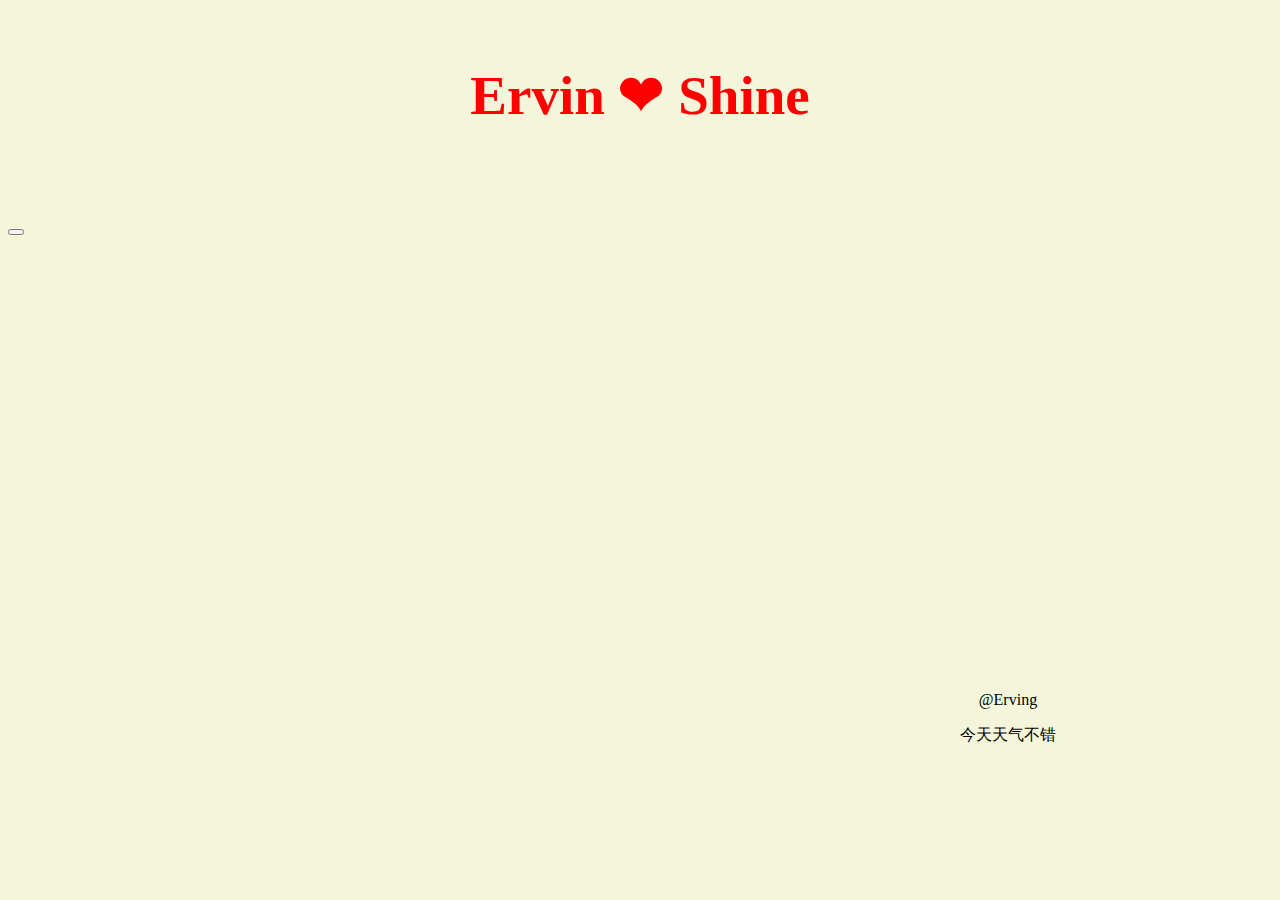
==== index.html @ e77c1319 "init" ====
<!DOCTYPE html>
<html xmlns:th="http://www.thymeleaf.org">
	<head>
		<meta charset="UTF-8">
		<title>myLove❤</title>
		<script type="text/javascript" src="https://cdn.staticfile.org/jquery/1.12.4/jquery.min.js"></script>
		<link rel="stylesheet" type="text/css" href="https://www.layuicdn.com/layui/css/layui.css" />
		<script src="https://www.layuicdn.com/layui/layui.js"></script>
		<script type="text/javascript" src="canvas_bg.js"></script>
		<script>
			$(function() {
				
				//开启弹框
				 function opendiv(){
					 layui.use('layer', function(){
					   var layer = layui.layer;
					   layer.open({
					   	type: 1,
					   	title: "2020倒计时",
					   	anim: 2,
					   	area: ['600px', '500px'],
					   	content: $(".newYear"),
					   	success: function(layero, index) {},
					   	yes: function() {}
					   });
					  })
				 }
				 
				 var isOpen=1;
				 var setInterval2=setInterval(function() {
					 if(new Date().getTime()-new Date("2020/1/2 00:00:00").getTime()>0){
						 isOpen=-1;
					 }
					 if(isOpen==1){
						isOpen=0;
						 opendiv();
					 }else if(isOpen==-1){
						 return;
					 }
					 console.log((new Date("2020/1/1 00:00:00").getTime()-new Date().getTime())/1000)
					 $(".endSeconds").html(Math.ceil((new Date("2020/1/1 00:00:00").getTime()-new Date().getTime())/1000)+" 秒")
					 if(new Date("2020/1/1 00:00:00").getTime()-new Date().getTime()<=0){
						$(".endTitle1").html("2020 年");
					 	$(".endSeconds").html("祝你事事如意");
						$(".endTitle2").show();
						$(".newYear").css("background-image","url(img/gif011.gif)")
						$(".newYear").append("<img src=\"img/love1.jpg\" alt=\"loveImg\" style=\"height: 280px;border: 10px solid rgba(255,255,205,0.7);\" />")
						clearInterval(setInterval2);
					 }
				 })
				 
				var setInterval1=setInterval(function() {
					let nTime = new Date();
					dateDiff(nTime, "2022/09/25 0:0:0");
					// console.log(formartDate(nTime));
					// console.log("时间差：" + dTime);
				}, 1000)

				function dateDiff(nTime, sTime) {
					if (sTime == null || sTime == "") {
						sTime = "2022/09/25 0:0:0";
					}
					let day1 = new Date(sTime).getTime();
					let iDays = (nTime.getTime() - day1) / (1000 * 60 * 60 * 24); //天数
					let iHours = (nTime.getTime() - day1) / (1000 * 60 * 60); //小时数
					let iMinutes = (nTime.getTime() - day1) / (1000 * 60); //分钟数
					$("#sTime").html("开始时间: " + "2022-09-25 21:00:00");
					$("#nTime").html("当前时间: " + formartDate(nTime));
					$("#dDays").html("相爱天数: " + iDays.toFixed() + "天");
					$("#dHour").html("相爱小时: " + iHours.toFixed() + "小时");
					$("#dMinutes").html("相爱分钟: " + iMinutes.toFixed() + "分钟");
					// return iHours
				};

				/*格式化时间  */
				function formartDate(mTime) {
					var mYear = mTime.getFullYear();
					var mMonth = mTime.getMonth() + 1;
					var mDate = mTime.getDate();
					var mHours = mTime.getHours();
					var mMinutes = mTime.getMinutes();
					var mSeconds = mTime.getSeconds();
					if (mMinutes < 10) {
						mMinutes = "0" + mMinutes
					}
					if (mSeconds < 10) {
						mSeconds = "0" + mSeconds
					}
					return mYear + "-" + mMonth + "-" + mDate + "  " + mHours + ":" + mMinutes + ":" + mSeconds;
				}

				/* 音乐点击 */
				$(".musicBtn").on("click", function() {
					if ($(".audio1").get(0).paused) {
						$(".audio1").get(0).play();
						$(".musicBtn i").addClass("layui-anim-loop")
					} else {
						$(".audio1").get(0).pause();
						$(".musicBtn i").removeClass("layui-anim-loop")
					}

				})
			})
		</script>
		<style>
			* {
				cursor: pointer;
			}

			body {
				background-color: beige;
			}

			#div1 {
				text-align: center;
				position: relative;
				top: 55px;
			}

			.loveName {
				color: red;
				font-weight: bold;
				font-size: 55px;
				height: 120px;
			}

			.lTime {
				/* width: 35%; */
				margin: 0 auto;
				text-align: center;
				font-size: 30px;
				color: #0FCECE;
			}

			#author {
				position: absolute;
				left: 75%;
				top: 75%;
				text-align: center;
			}
		</style>
	</head>
	<body>
		<canvas id="c" style="position: absolute;z-index: -1;text-align: center;top: -20px;left: -20px;"></canvas>
		<div id="div1">
			<div class="loveName">Ervin ❤ Shine</div>
			<div id="loveTime" class="loveTime">
				<div id="sTime" class="lTime"></div><br />
				<div id="nTime" class="lTime"></div><br />
				<div id="dDays" class="lTime"></div><br />
				<div id="dHour" class="lTime"></div><br />
				<div id="dMinutes" class="lTime"></div><br />
			</div>
		</div>
		<button class="musicBtn  ">
			<i class="layui-icon layui-icon-headset layui-anim layui-anim-rotate layui-anim-loop" style="font-size: 28px;position: fixed;left: 51px;top: 100px;"></i>
		</button>
		<audio autoplay="autoplay" loop class="audio1">
			<source src="music/yuai.mp3" type="audio/mpeg">
		</audio>
		<div class="newYear" style="font-size: 30px;color: #0FCECE;text-align: center;display: none">
			<br />
			<h2 class="endTitle1">距离2020年还剩余：</h2>
			<br />
			<h1 style="font-size: 88px;color: aqua;" class="endSeconds">50秒</h1>
			<br />
			<h2 class="endTitle2" style="font-size: 88px;color: red;display: none;">❤❤</h2>
			<br />
		</div>
		<footer id="author">
			<p>@Erving</p>
			<p>今天天气不错</p>
		</footer>
	</body>
</html>
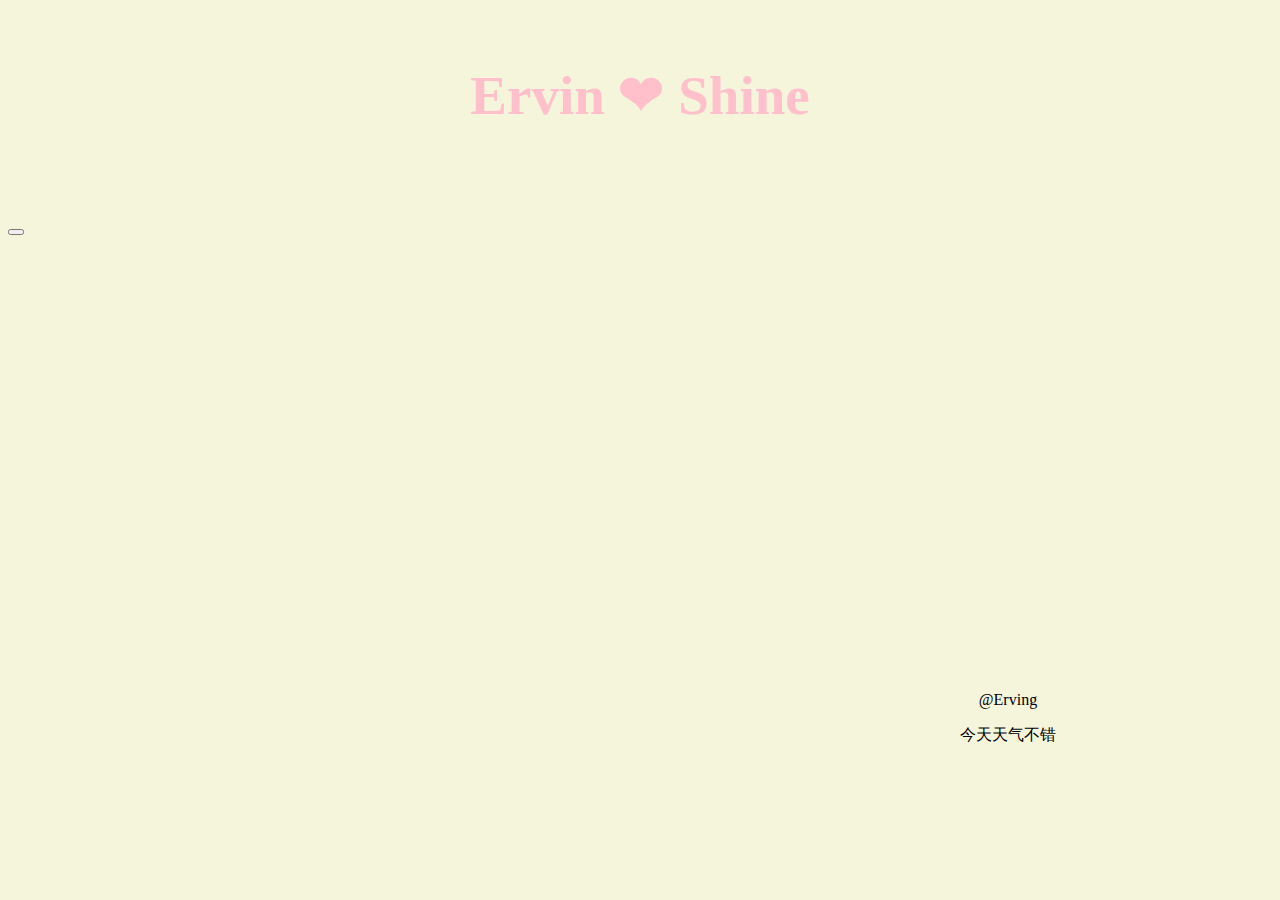
==== commit f1f60370: "music" ====
--- a/index.html
+++ b/index.html
@@ -64,11 +64,11 @@
 					let iDays = (nTime.getTime() - day1) / (1000 * 60 * 60 * 24); //天数
 					let iHours = (nTime.getTime() - day1) / (1000 * 60 * 60); //小时数
 					let iMinutes = (nTime.getTime() - day1) / (1000 * 60); //分钟数
-					$("#sTime").html("开始时间: " + "2022-09-25 21:00:00");
+					$("#sTime").html("故事开始于 " + "2022-09-25 21:00:00");
 					$("#nTime").html("当前时间: " + formartDate(nTime));
-					$("#dDays").html("相爱天数: " + iDays.toFixed() + "天");
-					$("#dHour").html("相爱小时: " + iHours.toFixed() + "小时");
-					$("#dMinutes").html("相爱分钟: " + iMinutes.toFixed() + "分钟");
+					$("#dDays").html("相爱 " +"第"+ iDays.toFixed() + "天");
+					$("#dHour").html("相爱 " + iHours.toFixed() + "小时");
+					$("#dMinutes").html("相爱 " + iMinutes.toFixed() + "分钟");
 					// return iHours
 				};
 
@@ -101,6 +101,20 @@
 
 				})
 			})
+
+				window.onload = function(){
+						 setInterval("toggleSound()",1);
+					}
+			
+				function toggleSound() {
+							var music = document.getElementById("music");//获取ID  
+							if (music.paused) { //判读是否播放  
+								music.paused=false;
+								music.play(); //没有就播放 
+							}    
+					}
+			
+			
 		</script>
 		<style>
 			* {
@@ -118,7 +132,7 @@
 			}
 
 			.loveName {
-				color: red;
+				color: pink;
 				font-weight: bold;
 				font-size: 55px;
 				height: 120px;
@@ -141,6 +155,16 @@
 		</style>
 	</head>
 	<body>
+		<!-- <audio preload autoplay loop id="music">
+			<source src="/music/bg.mp3" type="audio/mpeg">
+	   </audio> -->
+	   
+		<audio id="music"
+		autoplay="autoplay" 
+		loop="loop" 
+		preload="auto"
+		src="./music/yuai.mp3" type="audio/mpeg">
+		</audio>
 		<canvas id="c" style="position: absolute;z-index: -1;text-align: center;top: -20px;left: -20px;"></canvas>
 		<div id="div1">
 			<div class="loveName">Ervin ❤ Shine</div>
@@ -155,9 +179,9 @@
 		<button class="musicBtn  ">
 			<i class="layui-icon layui-icon-headset layui-anim layui-anim-rotate layui-anim-loop" style="font-size: 28px;position: fixed;left: 51px;top: 100px;"></i>
 		</button>
-		<audio autoplay="autoplay" loop class="audio1">
+		<!-- <audio autoplay="autoplay" loop class="audio1">
 			<source src="music/yuai.mp3" type="audio/mpeg">
-		</audio>
+		</audio> -->
 		<div class="newYear" style="font-size: 30px;color: #0FCECE;text-align: center;display: none">
 			<br />
 			<h2 class="endTitle1">距离2020年还剩余：</h2>
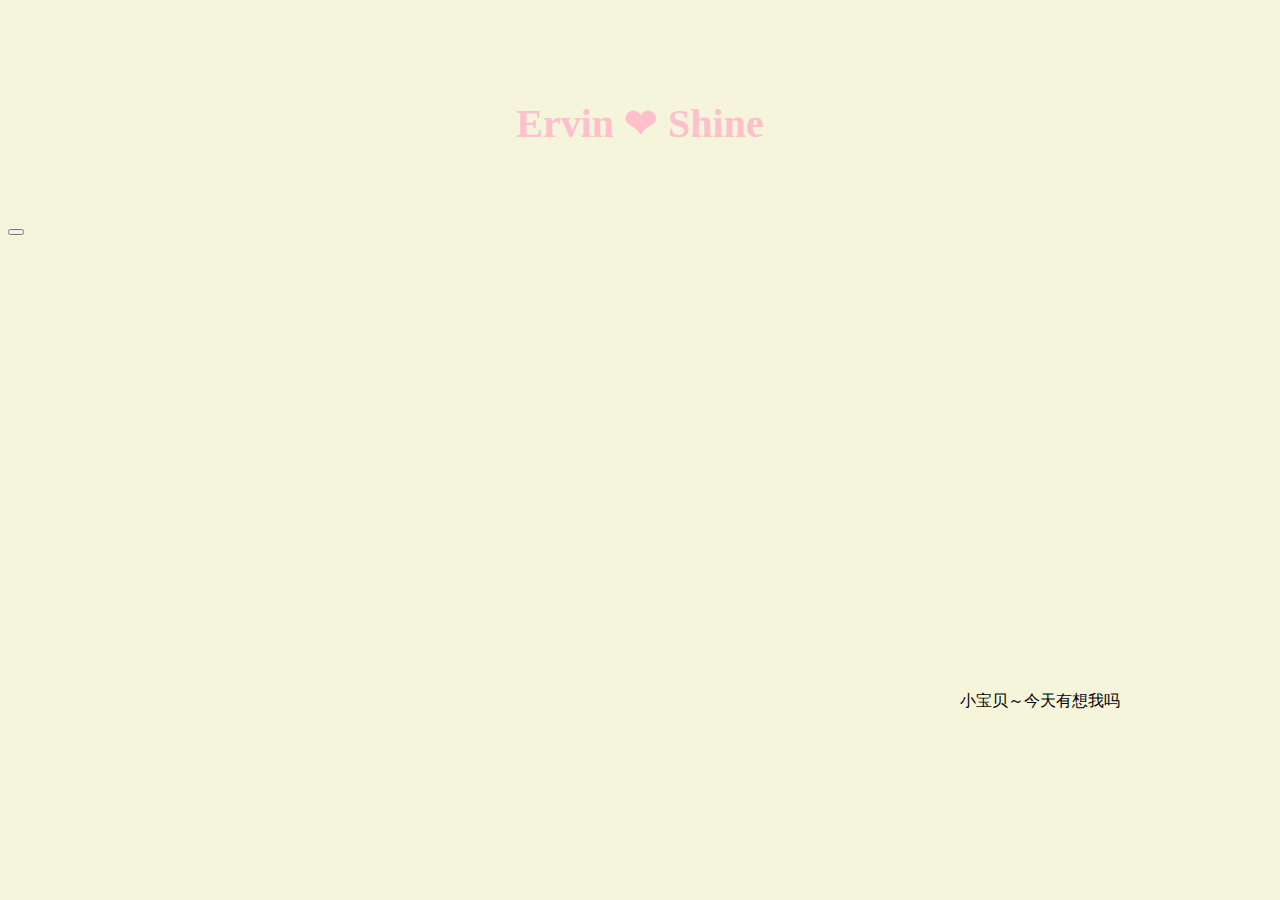
==== commit 513f0391: "recon" ====
--- a/index.html
+++ b/index.html
@@ -3,171 +3,18 @@
 	<head>
 		<meta charset="UTF-8">
 		<title>myLove❤</title>
+		<link rel="stylesheet" type="text/css" href="index.css">
 		<script type="text/javascript" src="https://cdn.staticfile.org/jquery/1.12.4/jquery.min.js"></script>
 		<link rel="stylesheet" type="text/css" href="https://www.layuicdn.com/layui/css/layui.css" />
 		<script src="https://www.layuicdn.com/layui/layui.js"></script>
 		<script type="text/javascript" src="canvas_bg.js"></script>
-		<script>
-			$(function() {
-				
-				//开启弹框
-				 function opendiv(){
-					 layui.use('layer', function(){
-					   var layer = layui.layer;
-					   layer.open({
-					   	type: 1,
-					   	title: "2020倒计时",
-					   	anim: 2,
-					   	area: ['600px', '500px'],
-					   	content: $(".newYear"),
-					   	success: function(layero, index) {},
-					   	yes: function() {}
-					   });
-					  })
-				 }
-				 
-				 var isOpen=1;
-				 var setInterval2=setInterval(function() {
-					 if(new Date().getTime()-new Date("2020/1/2 00:00:00").getTime()>0){
-						 isOpen=-1;
-					 }
-					 if(isOpen==1){
-						isOpen=0;
-						 opendiv();
-					 }else if(isOpen==-1){
-						 return;
-					 }
-					 console.log((new Date("2020/1/1 00:00:00").getTime()-new Date().getTime())/1000)
-					 $(".endSeconds").html(Math.ceil((new Date("2020/1/1 00:00:00").getTime()-new Date().getTime())/1000)+" 秒")
-					 if(new Date("2020/1/1 00:00:00").getTime()-new Date().getTime()<=0){
-						$(".endTitle1").html("2020 年");
-					 	$(".endSeconds").html("祝你事事如意");
-						$(".endTitle2").show();
-						$(".newYear").css("background-image","url(img/gif011.gif)")
-						$(".newYear").append("<img src=\"img/love1.jpg\" alt=\"loveImg\" style=\"height: 280px;border: 10px solid rgba(255,255,205,0.7);\" />")
-						clearInterval(setInterval2);
-					 }
-				 })
-				 
-				var setInterval1=setInterval(function() {
-					let nTime = new Date();
-					dateDiff(nTime, "2022/09/25 0:0:0");
-					// console.log(formartDate(nTime));
-					// console.log("时间差：" + dTime);
-				}, 1000)
+		<script type="text/javascript" src="index.js"></script>
 
-				function dateDiff(nTime, sTime) {
-					if (sTime == null || sTime == "") {
-						sTime = "2022/09/25 0:0:0";
-					}
-					let day1 = new Date(sTime).getTime();
-					let iDays = (nTime.getTime() - day1) / (1000 * 60 * 60 * 24); //天数
-					let iHours = (nTime.getTime() - day1) / (1000 * 60 * 60); //小时数
-					let iMinutes = (nTime.getTime() - day1) / (1000 * 60); //分钟数
-					$("#sTime").html("故事开始于 " + "2022-09-25 21:00:00");
-					$("#nTime").html("当前时间: " + formartDate(nTime));
-					$("#dDays").html("相爱 " +"第"+ iDays.toFixed() + "天");
-					$("#dHour").html("相爱 " + iHours.toFixed() + "小时");
-					$("#dMinutes").html("相爱 " + iMinutes.toFixed() + "分钟");
-					// return iHours
-				};
-
-				/*格式化时间  */
-				function formartDate(mTime) {
-					var mYear = mTime.getFullYear();
-					var mMonth = mTime.getMonth() + 1;
-					var mDate = mTime.getDate();
-					var mHours = mTime.getHours();
-					var mMinutes = mTime.getMinutes();
-					var mSeconds = mTime.getSeconds();
-					if (mMinutes < 10) {
-						mMinutes = "0" + mMinutes
-					}
-					if (mSeconds < 10) {
-						mSeconds = "0" + mSeconds
-					}
-					return mYear + "-" + mMonth + "-" + mDate + "  " + mHours + ":" + mMinutes + ":" + mSeconds;
-				}
-
-				/* 音乐点击 */
-				$(".musicBtn").on("click", function() {
-					if ($(".audio1").get(0).paused) {
-						$(".audio1").get(0).play();
-						$(".musicBtn i").addClass("layui-anim-loop")
-					} else {
-						$(".audio1").get(0).pause();
-						$(".musicBtn i").removeClass("layui-anim-loop")
-					}
-
-				})
-			})
-
-				window.onload = function(){
-						 setInterval("toggleSound()",1);
-					}
-			
-				function toggleSound() {
-							var music = document.getElementById("music");//获取ID  
-							if (music.paused) { //判读是否播放  
-								music.paused=false;
-								music.play(); //没有就播放 
-							}    
-					}
-			
-			
-		</script>
-		<style>
-			* {
-				cursor: pointer;
-			}
-
-			body {
-				background-color: beige;
-			}
-
-			#div1 {
-				text-align: center;
-				position: relative;
-				top: 55px;
-			}
-
-			.loveName {
-				color: pink;
-				font-weight: bold;
-				font-size: 55px;
-				height: 120px;
-			}
-
-			.lTime {
-				/* width: 35%; */
-				margin: 0 auto;
-				text-align: center;
-				font-size: 30px;
-				color: #0FCECE;
-			}
-
-			#author {
-				position: absolute;
-				left: 75%;
-				top: 75%;
-				text-align: center;
-			}
-		</style>
 	</head>
 	<body>
-		<!-- <audio preload autoplay loop id="music">
-			<source src="/music/bg.mp3" type="audio/mpeg">
-	   </audio> -->
-	   
-		<audio id="music"
-		autoplay="autoplay" 
-		loop="loop" 
-		preload="auto"
-		src="./music/yuai.mp3" type="audio/mpeg">
-		</audio>
-		<canvas id="c" style="position: absolute;z-index: -1;text-align: center;top: -20px;left: -20px;"></canvas>
-		<div id="div1">
-			<div class="loveName">Ervin ❤ Shine</div>
+		<canvas id="c" ></canvas>
+		<div id="index" >
+			<div class="loveName word_breath">Ervin ❤ Shine</div>
 			<div id="loveTime" class="loveTime">
 				<div id="sTime" class="lTime"></div><br />
 				<div id="nTime" class="lTime"></div><br />
@@ -177,12 +24,12 @@
 			</div>
 		</div>
 		<button class="musicBtn  ">
-			<i class="layui-icon layui-icon-headset layui-anim layui-anim-rotate layui-anim-loop" style="font-size: 28px;position: fixed;left: 51px;top: 100px;"></i>
+	   		<!-- <audio id="music" preload="auto" src='./music/有何不可.mp3' controls=""></audio> -->
+			<audio id="music" preload="auto" src='./music/有何不可.mp3'></audio>
+			<i class="layui-icon layui-icon-headset layui-anim layui-anim-rotate layui-anim-loop" style="font-size: 108px;position: fixed;left: 51px;top: 100px;"></i>
 		</button>
-		<!-- <audio autoplay="autoplay" loop class="audio1">
-			<source src="music/yuai.mp3" type="audio/mpeg">
-		</audio> -->
-		<div class="newYear" style="font-size: 30px;color: #0FCECE;text-align: center;display: none">
+
+		<!-- <div class="newYear">
 			<br />
 			<h2 class="endTitle1">距离2020年还剩余：</h2>
 			<br />
@@ -190,10 +37,9 @@
 			<br />
 			<h2 class="endTitle2" style="font-size: 88px;color: red;display: none;">❤❤</h2>
 			<br />
-		</div>
+		</div> -->
 		<footer id="author">
-			<p>@Erving</p>
-			<p>今天天气不错</p>
+			<p>小宝贝～今天有想我吗</p>
 		</footer>
 	</body>
 </html>
--- a/index.css
+++ b/index.css
@@ -0,0 +1,90 @@
+* {
+    cursor: pointer;
+}
+
+body {
+    background-color: beige;
+    width: auto;
+
+}
+
+#c {
+    position: absolute;
+    z-index: -1;
+    text-align: center;
+    top: -20px;
+    left: -20px;
+}
+
+#index {
+    text-align: center;
+    position: relative;
+    top: 55px;
+}
+
+.loveName {
+    color: pink;
+    font-weight: bold;
+    font-size: 55px;
+    height: 120px;
+}
+
+.lTime {
+    /* width: 35%; */
+    margin: 0 auto;
+    text-align: center;
+    font-family: "楷体","楷体_GB2312";
+    font-size: 30px;
+    color: #010d0d;
+}
+
+#author {
+    position: absolute;
+    left: 75%;
+    top: 75%;
+    text-align: center;
+}
+
+.newYear {
+    font-size: 30px;
+    color: #0FCECE;
+    text-align: center;
+    display: flex
+}
+
+.word_breath {
+    /* width: 100%; */
+    /* height: 30%; */
+    font-size: 2.5rem;
+    font-weight: 700;
+    display: flex;
+    justify-content: center;
+    align-content: center;
+    align-items: center;
+    color: pink;
+    /* Safari and Chrome播放器写法 */
+    -webkit-animation-name: breath;/* 动画名称 */
+    -webkit-animation-duration: 3s;/* 动画时长3秒 */
+    -webkit-animation-timing-function: ease-in-out;/* 动画速度曲线：以低速开始和结束 */
+    -webkit-animation-iteration-count: infinite;/* 播放次数：无限 */
+    
+}
+
+@keyframes breath {
+    /* 动画开始时的不透明度 */
+    from {
+        opacity: 0.1;
+    }
+
+    /* 动画50% 时的不透明度 */
+    50% {
+        opacity: 1;
+    }
+
+    /* 动画结束时的不透明度 */
+    to {
+        opacity: 0.1;
+    }
+
+    
+}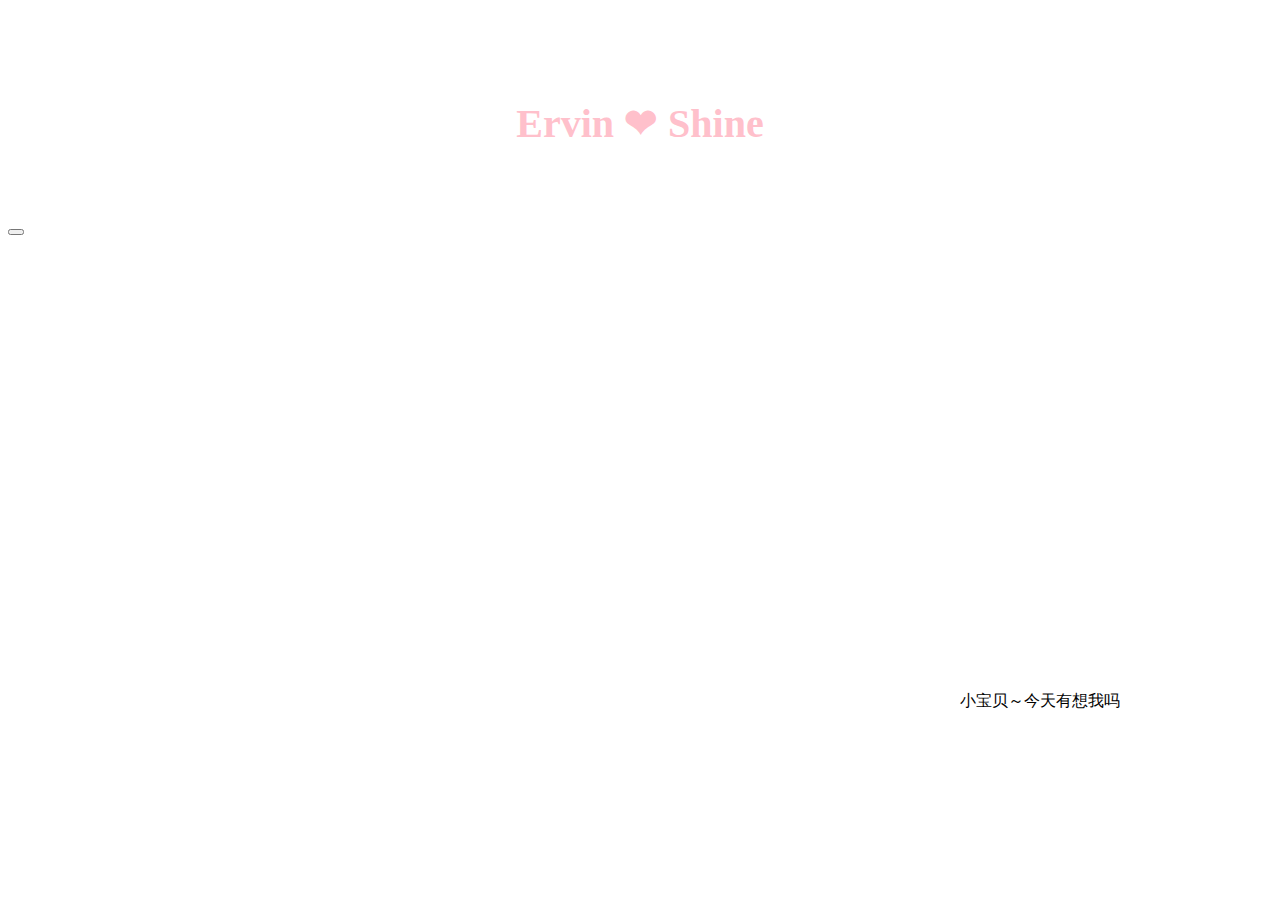
==== commit d056112f: "recon" ====
--- a/index.html
+++ b/index.html
@@ -2,7 +2,7 @@
 <html xmlns:th="http://www.thymeleaf.org">
 	<head>
 		<meta charset="UTF-8">
-		<title>myLove❤</title>
+		<title>YYW❤WWY</title>
 		<link rel="stylesheet" type="text/css" href="index.css">
 		<script type="text/javascript" src="https://cdn.staticfile.org/jquery/1.12.4/jquery.min.js"></script>
 		<link rel="stylesheet" type="text/css" href="https://www.layuicdn.com/layui/css/layui.css" />
@@ -11,7 +11,7 @@
 		<script type="text/javascript" src="index.js"></script>
 
 	</head>
-	<body>
+	<body>  
 		<canvas id="c" ></canvas>
 		<div id="index" >
 			<div class="loveName word_breath">Ervin ❤ Shine</div>
--- a/index.css
+++ b/index.css
@@ -5,7 +5,7 @@
 body {
     background-color: beige;
     width: auto;
-
+    background-color: transparent;
 }
 
 #c {
@@ -35,7 +35,7 @@
     text-align: center;
     font-family: "楷体","楷体_GB2312";
     font-size: 30px;
-    color: #010d0d;
+    color: #0f6666;
 }
 
 #author {
@@ -84,7 +84,6 @@
     /* 动画结束时的不透明度 */
     to {
         opacity: 0.1;
-    }
+    } 
+}
 
-    
-}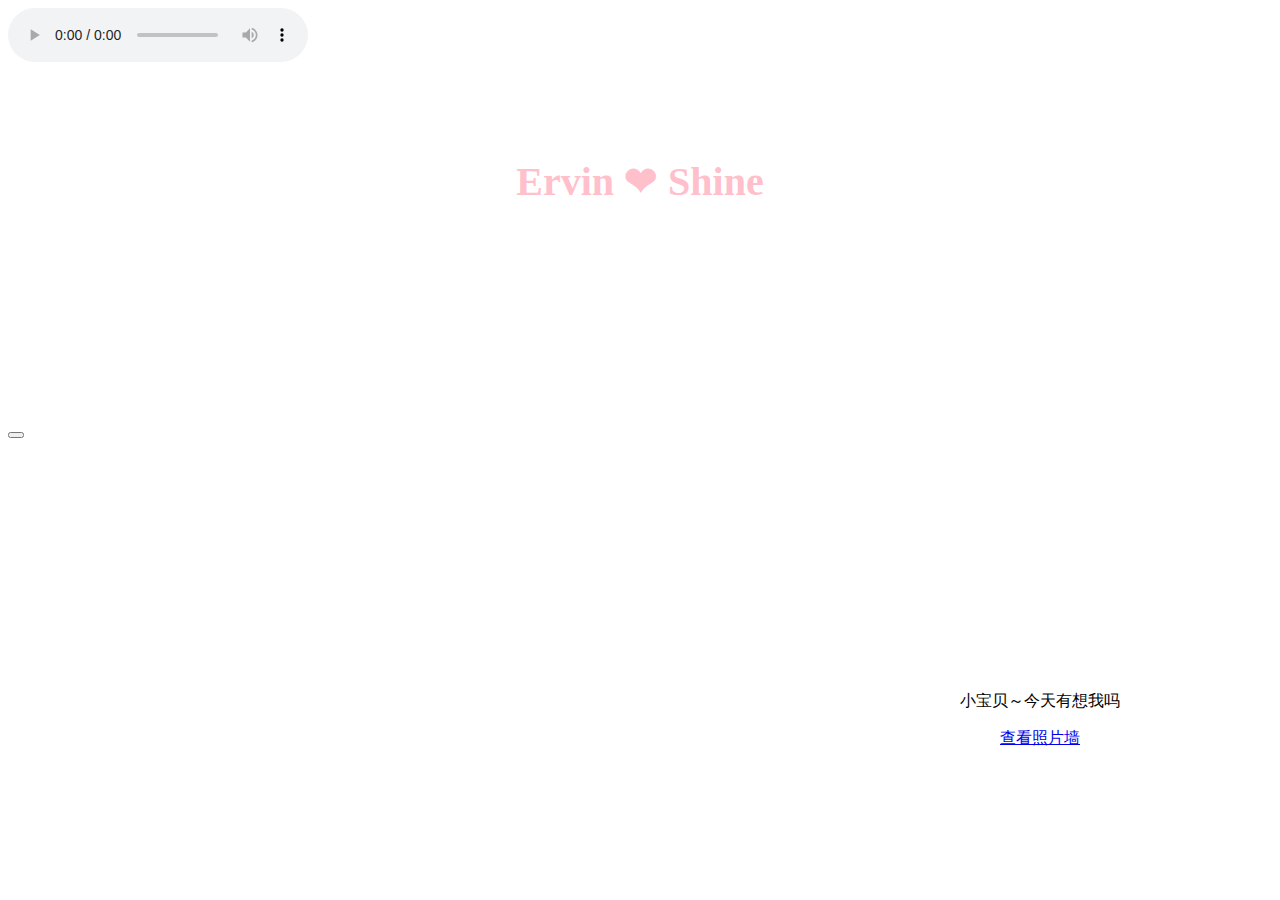
==== commit b4315921: "photowall" ====
--- a/index.html
+++ b/index.html
@@ -4,18 +4,21 @@
 		<meta charset="UTF-8">
 		<title>YYW❤WWY</title>
 		<link rel="stylesheet" type="text/css" href="index.css">
+		<link rel="stylesheet" type="text/css" href="https://www.layuicdn.com/layui/css/layui.css" />
+		<link rel="stylesheet" type="text/css" href="./css/photowall.css" />
 		<script type="text/javascript" src="https://cdn.staticfile.org/jquery/1.12.4/jquery.min.js"></script>
-		<link rel="stylesheet" type="text/css" href="https://www.layuicdn.com/layui/css/layui.css" />
 		<script src="https://www.layuicdn.com/layui/layui.js"></script>
-		<script type="text/javascript" src="canvas_bg.js"></script>
+		<script type="text/javascript" src="./js/canvas_bg.js"></script>
 		<script type="text/javascript" src="index.js"></script>
+		<script type="text/javascript" src="./js/photowall.js"></script>
 
 	</head>
-	<body>  
+	<body>
+		<audio id="music" preload="auto" src='./music/有何不可.mp3' controls=""></audio>
 		<canvas id="c" ></canvas>
 		<div id="index" >
 			<div class="loveName word_breath">Ervin ❤ Shine</div>
-			<div id="loveTime" class="loveTime">
+			<div id="loveTime" class="loveTime word_breath">
 				<div id="sTime" class="lTime"></div><br />
 				<div id="nTime" class="lTime"></div><br />
 				<div id="dDays" class="lTime"></div><br />
@@ -25,9 +28,11 @@
 		</div>
 		<button class="musicBtn  ">
 	   		<!-- <audio id="music" preload="auto" src='./music/有何不可.mp3' controls=""></audio> -->
-			<audio id="music" preload="auto" src='./music/有何不可.mp3'></audio>
 			<i class="layui-icon layui-icon-headset layui-anim layui-anim-rotate layui-anim-loop" style="font-size: 108px;position: fixed;left: 51px;top: 100px;"></i>
 		</button>
+		<div>
+		</div>
+		<!-- <!-- <button id="load" οnclick="window.location.reload('img.html')">跳转</button> -->
 
 		<!-- <div class="newYear">
 			<br />
@@ -38,8 +43,10 @@
 			<h2 class="endTitle2" style="font-size: 88px;color: red;display: none;">❤❤</h2>
 			<br />
 		</div> -->
+
 		<footer id="author">
 			<p>小宝贝～今天有想我吗</p>
+			<a href="./img.html">查看照片墙</a>
 		</footer>
 	</body>
 </html>
--- a/index.css
+++ b/index.css
@@ -1,6 +1,6 @@
-* {
+/* * {
     cursor: pointer;
-}
+} */
 
 body {
     background-color: beige;
@@ -35,7 +35,7 @@
     text-align: center;
     font-family: "楷体","楷体_GB2312";
     font-size: 30px;
-    color: #0f6666;
+    color: rgb(27, 164, 237);
 }
 
 #author {
@@ -57,7 +57,7 @@
     /* height: 30%; */
     font-size: 2.5rem;
     font-weight: 700;
-    display: flex;
+    /* display: flex; */
     justify-content: center;
     align-content: center;
     align-items: center;
@@ -75,12 +75,10 @@
     from {
         opacity: 0.1;
     }
-
     /* 动画50% 时的不透明度 */
     50% {
         opacity: 1;
     }
-
     /* 动画结束时的不透明度 */
     to {
         opacity: 0.1;
--- a/css/photowall.css
+++ b/css/photowall.css
@@ -0,0 +1,79 @@
+.demo-wrap {
+    width: 900px;
+    min-height: 100px;
+    margin-left: auto;
+    margin-right: auto;
+    padding: 100px 50px;
+    -webkit-perspective: 800px;
+    -moz-perspective: 800px;
+    perspective: 800px;
+    position: relative;
+    top: 0;
+}
+
+.demo-wrap .photos {
+    width: 128px;
+    height: 100px;
+    margin-left: -64px;
+    -webkit-transition: -webkit-transform 1s;
+    -moz-transition: -moz-transform 1s;
+    transition: transform 1s;
+    -webkit-transform-style: preserve-3d;
+    -moz-transform-style: preserve-3d;
+    transform-style: preserve-3d;
+    position: absolute;
+    left: 50%;
+}
+
+.demo-wrap .photos .photo {
+    position: absolute;
+    bottom: 0;
+    width: 128px;
+    height: 80px;
+}
+
+.demo-wrap .photos .photo img {
+    width: 100%;
+    height: 100%;
+}
+
+.demo-wrap .photos .photo:nth-child(1) {
+    background: #FCDBDB;
+    transform: rotateY(0) translateZ(194.5px); 
+    /* # //rotate 一定要写在前面！这里是一个坑，有兴趣的同学可以去看下为什么 */
+}
+
+.demo-wrap .photos .photo:nth-child(2) {
+    background: #F8C8AD;
+    transform: rotateY(45deg) translateZ(194.5px);
+}
+
+.demo-wrap .photos .photo:nth-child(3) {
+    background: #EBF48D;
+    transform: rotateY(90deg) translateZ(194.5px);
+}
+
+.demo-wrap .photos .photo:nth-child(4) {
+    background: #62E2BA;
+    transform: rotateY(135deg) translateZ(194.5px);
+}
+
+.demo-wrap .photos .photo:nth-child(5) {
+    background: #887FF2;
+    transform: rotateY(180deg) translateZ(194.5px);
+}
+
+.demo-wrap .photos .photo:nth-child(6) {
+    background: #F68CF1;
+    transform: rotateY(225deg) translateZ(194.5px);
+}
+
+.demo-wrap .photos .photo:nth-child(7) {
+    background: #F9465F;
+    transform: rotateY(270deg) translateZ(194.5px);
+}
+
+.demo-wrap .photos .photo:nth-child(8) {
+    background: #5DD21A;
+    transform: rotateY(315deg) translateZ(194.5px);
+}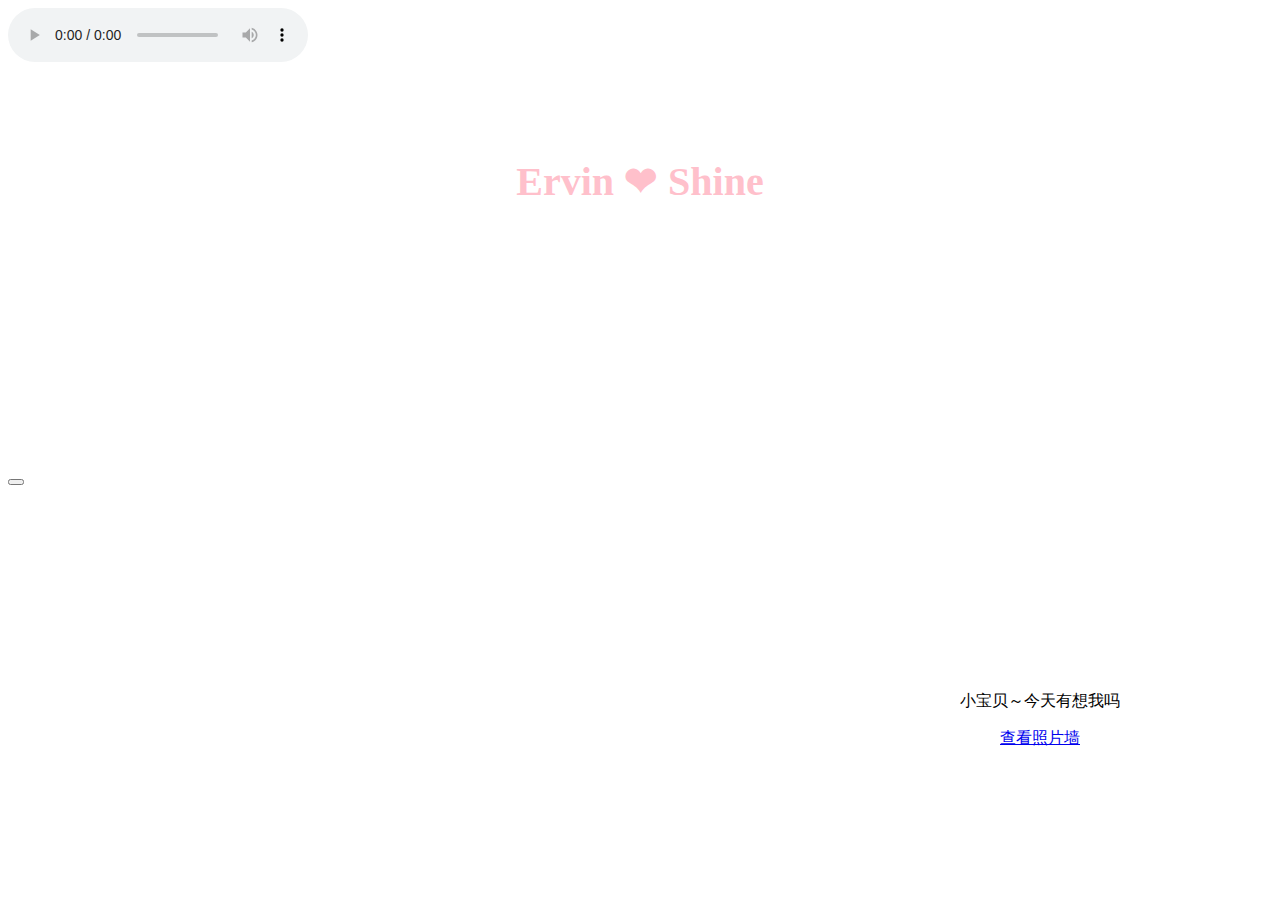
==== commit 488b5262: "stop" ====
--- a/index.html
+++ b/index.html
@@ -21,6 +21,7 @@
 			<div id="loveTime" class="loveTime word_breath">
 				<div id="sTime" class="lTime"></div><br />
 				<div id="nTime" class="lTime"></div><br />
+				<div id="stop" class="lTime"></div><br />
 				<div id="dDays" class="lTime"></div><br />
 				<div id="dHour" class="lTime"></div><br />
 				<div id="dMinutes" class="lTime"></div><br />
